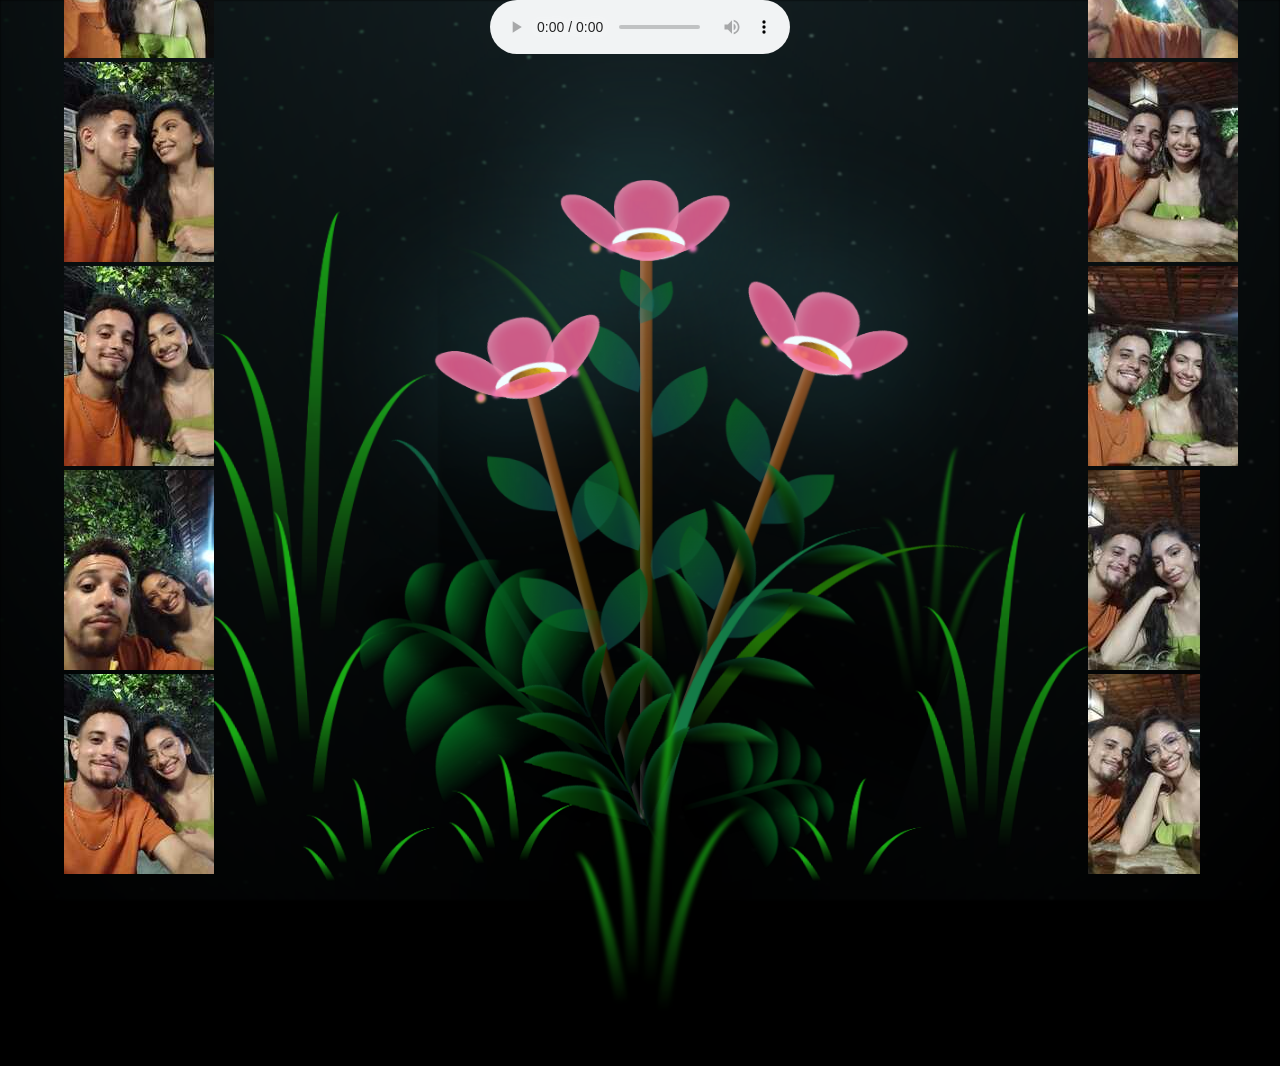
==== flower.html @ 42c84ad3 "myFirstGit" ====
<!DOCTYPE html>
<html lang="en">
<head>
    <meta charset="UTF-8">
    <meta http-equiv="X-UA-Compatible" content="IE=edge">
    <meta name="viewport" content="width=device-width, initial-scale=1.0">
    <link rel="stylesheet" href="css/main.css">
    <link rel="icon" href="img/flowers.png" type="image/x-icon">
    <title>Html project</title>
    
</head>

<body class="container">
    <div class="night"></div>
    <div class="flowers">
      <div class="flower flower--1">
        <div class="flower__leafs flower__leafs--1">
          <div class="flower__leaf flower__leaf--1"></div>
          <div class="flower__leaf flower__leaf--2"></div>
          <div class="flower__leaf flower__leaf--3"></div>
          <div class="flower__leaf flower__leaf--4"></div>
          <div class="flower__white-circle"></div>
  
          <div class="flower__light flower__light--1"></div>
          <div class="flower__light flower__light--2"></div>
          <div class="flower__light flower__light--3"></div>
          <div class="flower__light flower__light--4"></div>
          <div class="flower__light flower__light--5"></div>
          <div class="flower__light flower__light--6"></div>
          <div class="flower__light flower__light--7"></div>
          <div class="flower__light flower__light--8"></div>
  
        </div>
        <div class="flower__line">
          <div class="flower__line__leaf flower__line__leaf--1"></div>
          <div class="flower__line__leaf flower__line__leaf--2"></div>
          <div class="flower__line__leaf flower__line__leaf--3"></div>
          <div class="flower__line__leaf flower__line__leaf--4"></div>
          <div class="flower__line__leaf flower__line__leaf--5"></div>
          <div class="flower__line__leaf flower__line__leaf--6"></div>
        </div>
      </div>
  
      <div class="flower flower--2">
        <div class="flower__leafs flower__leafs--2">
          <div class="flower__leaf flower__leaf--1"></div>
          <div class="flower__leaf flower__leaf--2"></div>
          <div class="flower__leaf flower__leaf--3"></div>
          <div class="flower__leaf flower__leaf--4"></div>
          <div class="flower__white-circle"></div>
  
          <div class="flower__light flower__light--1"></div>
          <div class="flower__light flower__light--2"></div>
          <div class="flower__light flower__light--3"></div>
          <div class="flower__light flower__light--4"></div>
          <div class="flower__light flower__light--5"></div>
          <div class="flower__light flower__light--6"></div>
          <div class="flower__light flower__light--7"></div>
          <div class="flower__light flower__light--8"></div>
  
        </div>
        <div class="flower__line">
          <div class="flower__line__leaf flower__line__leaf--1"></div>
          <div class="flower__line__leaf flower__line__leaf--2"></div>
          <div class="flower__line__leaf flower__line__leaf--3"></div>
          <div class="flower__line__leaf flower__line__leaf--4"></div>
        </div>
      </div>
  
      <div class="flower flower--3">
        <div class="flower__leafs flower__leafs--3">
          <div class="flower__leaf flower__leaf--1"></div>
          <div class="flower__leaf flower__leaf--2"></div>
          <div class="flower__leaf flower__leaf--3"></div>
          <div class="flower__leaf flower__leaf--4"></div>
          <div class="flower__white-circle"></div>
  
          <div class="flower__light flower__light--1"></div>
          <div class="flower__light flower__light--2"></div>
          <div class="flower__light flower__light--3"></div>
          <div class="flower__light flower__light--4"></div>
          <div class="flower__light flower__light--5"></div>
          <div class="flower__light flower__light--6"></div>
          <div class="flower__light flower__light--7"></div>
          <div class="flower__light flower__light--8"></div>
  
        </div>
        <div class="flower__line">
          <div class="flower__line__leaf flower__line__leaf--1"></div>
          <div class="flower__line__leaf flower__line__leaf--2"></div>
          <div class="flower__line__leaf flower__line__leaf--3"></div>
          <div class="flower__line__leaf flower__line__leaf--4"></div>
        </div>
      </div>
  
      <div class="grow-ans" style="--d:1.2s">
        <div class="flower__g-long">
          <div class="flower__g-long__top"></div>
          <div class="flower__g-long__bottom"></div>
        </div>
      </div>
  
      <div class="growing-grass">
        <div class="flower__grass flower__grass--1">
          <div class="flower__grass--top"></div>
          <div class="flower__grass--bottom"></div>
          <div class="flower__grass__leaf flower__grass__leaf--1"></div>
          <div class="flower__grass__leaf flower__grass__leaf--2"></div>
          <div class="flower__grass__leaf flower__grass__leaf--3"></div>
          <div class="flower__grass__leaf flower__grass__leaf--4"></div>
          <div class="flower__grass__leaf flower__grass__leaf--5"></div>
          <div class="flower__grass__leaf flower__grass__leaf--6"></div>
          <div class="flower__grass__leaf flower__grass__leaf--7"></div>
          <div class="flower__grass__leaf flower__grass__leaf--8"></div>
          <div class="flower__grass__overlay"></div>
        </div>
      </div>
  
      <div class="growing-grass">
        <div class="flower__grass flower__grass--2">
          <div class="flower__grass--top"></div>
          <div class="flower__grass--bottom"></div>
          <div class="flower__grass__leaf flower__grass__leaf--1"></div>
          <div class="flower__grass__leaf flower__grass__leaf--2"></div>
          <div class="flower__grass__leaf flower__grass__leaf--3"></div>
          <div class="flower__grass__leaf flower__grass__leaf--4"></div>
          <div class="flower__grass__leaf flower__grass__leaf--5"></div>
          <div class="flower__grass__leaf flower__grass__leaf--6"></div>
          <div class="flower__grass__leaf flower__grass__leaf--7"></div>
          <div class="flower__grass__leaf flower__grass__leaf--8"></div>
          <div class="flower__grass__overlay"></div>
        </div>
      </div>
  
      <div class="grow-ans" style="--d:2.4s">
        <div class="flower__g-right flower__g-right--1">
          <div class="leaf"></div>
        </div>
      </div>
  
      <div class="grow-ans" style="--d:2.8s">
        <div class="flower__g-right flower__g-right--2">
          <div class="leaf"></div>
        </div>
      </div>
  
      <div class="grow-ans" style="--d:2.8s">
        <div class="flower__g-front">
          <div class="flower__g-front__leaf-wrapper flower__g-front__leaf-wrapper--1">
            <div class="flower__g-front__leaf"></div>
          </div>
          <div class="flower__g-front__leaf-wrapper flower__g-front__leaf-wrapper--2">
            <div class="flower__g-front__leaf"></div>
          </div>
          <div class="flower__g-front__leaf-wrapper flower__g-front__leaf-wrapper--3">
            <div class="flower__g-front__leaf"></div>
          </div>
          <div class="flower__g-front__leaf-wrapper flower__g-front__leaf-wrapper--4">
            <div class="flower__g-front__leaf"></div>
          </div>
          <div class="flower__g-front__leaf-wrapper flower__g-front__leaf-wrapper--5">
            <div class="flower__g-front__leaf"></div>
          </div>
          <div class="flower__g-front__leaf-wrapper flower__g-front__leaf-wrapper--6">
            <div class="flower__g-front__leaf"></div>
          </div>
          <div class="flower__g-front__leaf-wrapper flower__g-front__leaf-wrapper--7">
            <div class="flower__g-front__leaf"></div>
          </div>
          <div class="flower__g-front__leaf-wrapper flower__g-front__leaf-wrapper--8">
            <div class="flower__g-front__leaf"></div>
          </div>
          <div class="flower__g-front__line"></div>
        </div>
      </div>
  
      <div class="grow-ans" style="--d:3.2s">
        <div class="flower__g-fr">
          <div class="leaf"></div>
          <div class="flower__g-fr__leaf flower__g-fr__leaf--1"></div>
          <div class="flower__g-fr__leaf flower__g-fr__leaf--2"></div>
          <div class="flower__g-fr__leaf flower__g-fr__leaf--3"></div>
          <div class="flower__g-fr__leaf flower__g-fr__leaf--4"></div>
          <div class="flower__g-fr__leaf flower__g-fr__leaf--5"></div>
          <div class="flower__g-fr__leaf flower__g-fr__leaf--6"></div>
          <div class="flower__g-fr__leaf flower__g-fr__leaf--7"></div>
          <div class="flower__g-fr__leaf flower__g-fr__leaf--8"></div>
        </div>
      </div>
  
      <div class="long-g long-g--0">
        <div class="grow-ans" style="--d:3s">
          <div class="leaf leaf--0"></div>
        </div>
        <div class="grow-ans" style="--d:2.2s">
          <div class="leaf leaf--1"></div>
        </div>
        <div class="grow-ans" style="--d:3.4s">
          <div class="leaf leaf--2"></div>
        </div>
        <div class="grow-ans" style="--d:3.6s">
          <div class="leaf leaf--3"></div>
        </div>
      </div>
  
      <div class="long-g long-g--1">
        <div class="grow-ans" style="--d:3.6s">
          <div class="leaf leaf--0"></div>
        </div>
        <div class="grow-ans" style="--d:3.8s">
          <div class="leaf leaf--1"></div>
        </div>
        <div class="grow-ans" style="--d:4s">
          <div class="leaf leaf--2"></div>
        </div>
        <div class="grow-ans" style="--d:4.2s">
          <div class="leaf leaf--3"></div>
        </div>
      </div>
  
      <div class="long-g long-g--2">
        <div class="grow-ans" style="--d:4s">
          <div class="leaf leaf--0"></div>
        </div>
        <div class="grow-ans" style="--d:4.2s">
          <div class="leaf leaf--1"></div>
        </div>
        <div class="grow-ans" style="--d:4.4s">
          <div class="leaf leaf--2"></div>
        </div>
        <div class="grow-ans" style="--d:4.6s">
          <div class="leaf leaf--3"></div>
        </div>
      </div>
  
      <div class="long-g long-g--3">
        <div class="grow-ans" style="--d:4s">
          <div class="leaf leaf--0"></div>
        </div>
        <div class="grow-ans" style="--d:4.2s">
          <div class="leaf leaf--1"></div>
        </div>
        <div class="grow-ans" style="--d:3s">
          <div class="leaf leaf--2"></div>
        </div>
        <div class="grow-ans" style="--d:3.6s">
          <div class="leaf leaf--3"></div>
        </div>
      </div>
  
      <div class="long-g long-g--4">
        <div class="grow-ans" style="--d:4s">
          <div class="leaf leaf--0"></div>
        </div>
        <div class="grow-ans" style="--d:4.2s">
          <div class="leaf leaf--1"></div>
        </div>
        <div class="grow-ans" style="--d:3s">
          <div class="leaf leaf--2"></div>
        </div>
        <div class="grow-ans" style="--d:3.6s">
          <div class="leaf leaf--3"></div>
        </div>
      </div>
  
      <div class="long-g long-g--5">
        <div class="grow-ans" style="--d:4s">
          <div class="leaf leaf--0"></div>
        </div>
        <div class="grow-ans" style="--d:4.2s">
          <div class="leaf leaf--1"></div>
        </div>
        <div class="grow-ans" style="--d:3s">
          <div class="leaf leaf--2"></div>
        </div>
        <div class="grow-ans" style="--d:3.6s">
          <div class="leaf leaf--3"></div>
        </div>
      </div>
  
      <div class="long-g long-g--6">
        <div class="grow-ans" style="--d:4.2s">
          <div class="leaf leaf--0"></div>
        </div>
        <div class="grow-ans" style="--d:4.4s">
          <div class="leaf leaf--1"></div>
        </div>
        <div class="grow-ans" style="--d:4.6s">
          <div class="leaf leaf--2"></div>
        </div>
        <div class="grow-ans" style="--d:4.8s">
          <div class="leaf leaf--3"></div>
        </div>
      </div>
  
      <div class="long-g long-g--7">
        <div class="grow-ans" style="--d:3s">
          <div class="leaf leaf--0"></div>
        </div>
        <div class="grow-ans" style="--d:3.2s">
          <div class="leaf leaf--1"></div>
        </div>
        <div class="grow-ans" style="--d:3.5s">
          <div class="leaf leaf--2"></div>
        </div>
        <div class="grow-ans" style="--d:3.6s">
          <div class="leaf leaf--3"></div>
        </div>
      </div>
    </div>

    <section class="slider">
      <div class="slider-content1">

        <div class="nav-auto">
          <div class="auto-btn1"></div>
          <div class="auto-btn2"></div>
          <div class="auto-btn3"></div>
        </div>

        <div class="slide-box primeiro">
          <img src="img/imagem1.jpeg" alt="slide 1">
        </div>

        <div class="slide-box segundo">
          <img src="img/imagem2.jpeg" alt="slide 1">
        </div>

        <div class="slide-box terceiro">
          <img src="img/imagem3.jpeg" alt="slide 1">
        </div>

        <div class="slide-box terceiro">
          <img src="img/imagem4.jpeg" alt="slide 1">
        </div>

        <div class="slide-box terceiro">
          <img src="img/imagem5.jpeg" alt="slide 1">
        </div>

      </div>
    </section> 
    
    <script src="https://ajax.googleapis.com/ajax/libs/jquery/2.1.1/jquery.min.js"></script>

    <section class="slider">
      <div class="slider-content2">

        <div class="nav-auto">
          <div class="auto-btn1"></div>
          <div class="auto-btn2"></div>
          <div class="auto-btn3"></div>
        </div>

        <div class="slide-box primeiro">
          <img src="img/imagem6.jpeg" alt="slide 1">
        </div>

        <div class="slide-box segundo">
          <img src="img/imagem7.jpeg" alt="slide 1">
        </div>

        <div class="slide-box terceiro">
          <img src="img/imagem8.jpeg" alt="slide 1">
        </div>

        <div class="slide-box terceiro">
          <img src="img/imagem9.jpeg" alt="slide 1">
        </div>

        <div class="slide-box terceiro">
          <img src="img/imagem10.jpeg" alt="slide 1">
        </div>

      </div>
    </section>

    <script src="main.js"></script>

  </body>
</html>

<audio controls autoplay class="music">
  <source src='music/music.mp3' type="audio/mpeg">
</audio>
---- css/main.css ----
*,
*::after,
*::before {
  padding: 0;
  margin: 0;
  box-sizing: border-box;
}

:root {
  --dark-color: #000;
  --white: #fff;
}

body {
  display: flex;
  align-items: flex-end;
  justify-content: center;
  min-height: 100vh;
  background-color: var(--dark-color);
  overflow: hidden;
  perspective: 1000px;
}

.night {
  position: fixed;
  left: 50%;
  top: 0;
  transform: translateX(-50%);
  width: 100%;
  height: 100%;
  filter: blur(0.1vmin);
  background-image: radial-gradient(ellipse at top, transparent 0%, var(--dark-color)), radial-gradient(ellipse at bottom, var(--dark-color), rgba(145, 233, 255, 0.2)), repeating-linear-gradient(220deg, rgb(0, 0, 0) 0px, rgb(0, 0, 0) 19px, transparent 19px, transparent 22px), repeating-linear-gradient(189deg, rgb(0, 0, 0) 0px, rgb(0, 0, 0) 19px, transparent 19px, transparent 22px), repeating-linear-gradient(148deg, rgb(0, 0, 0) 0px, rgb(0, 0, 0) 19px, transparent 19px, transparent 22px), linear-gradient(90deg, rgb(7, 107, 42), rgb(240, 240, 240));
}

.music {
  position: absolute;
  top: 0px;
}

.flowers {
  position: relative;
  transform: scale(0.9);
}

.flower {
  position: absolute;
  bottom: 10vmin;
  transform-origin: bottom center;
  z-index: 10;
  --fl-speed: 0.3s;
}
.flower--1 {
  -webkit-animation: moving-flower-1 4s linear infinite;
          animation: moving-flower-1 4s linear infinite;
}
.flower--1 .flower__line {
  height: 70vmin;
  -webkit-animation-delay: 0.3s;
          animation-delay: 0.3s;
}
.flower--1 .flower__line__leaf--1 {
  -webkit-animation: blooming-leaf-right var(--fl-speed) 1.6s backwards;
          animation: blooming-leaf-right var(--fl-speed) 1.6s backwards;
}
.flower--1 .flower__line__leaf--2 {
  -webkit-animation: blooming-leaf-right var(--fl-speed) 1.4s backwards;
          animation: blooming-leaf-right var(--fl-speed) 1.4s backwards;
}
.flower--1 .flower__line__leaf--3 {
  -webkit-animation: blooming-leaf-left var(--fl-speed) 1.2s backwards;
          animation: blooming-leaf-left var(--fl-speed) 1.2s backwards;
}
.flower--1 .flower__line__leaf--4 {
  -webkit-animation: blooming-leaf-left var(--fl-speed) 1s backwards;
          animation: blooming-leaf-left var(--fl-speed) 1s backwards;
}
.flower--1 .flower__line__leaf--5 {
  -webkit-animation: blooming-leaf-right var(--fl-speed) 1.8s backwards;
          animation: blooming-leaf-right var(--fl-speed) 1.8s backwards;
}
.flower--1 .flower__line__leaf--6 {
  -webkit-animation: blooming-leaf-left var(--fl-speed) 2s backwards;
          animation: blooming-leaf-left var(--fl-speed) 2s backwards;
}
.flower--2 {
  left: 50%;
  transform: rotate(20deg);
  -webkit-animation: moving-flower-2 4s linear infinite;
          animation: moving-flower-2 4s linear infinite;
}
.flower--2 .flower__line {
  height: 60vmin;
  -webkit-animation-delay: 0.6s;
          animation-delay: 0.6s;
}
.flower--2 .flower__line__leaf--1 {
  -webkit-animation: blooming-leaf-right var(--fl-speed) 1.9s backwards;
          animation: blooming-leaf-right var(--fl-speed) 1.9s backwards;
}
.flower--2 .flower__line__leaf--2 {
  -webkit-animation: blooming-leaf-right var(--fl-speed) 1.7s backwards;
          animation: blooming-leaf-right var(--fl-speed) 1.7s backwards;
}
.flower--2 .flower__line__leaf--3 {
  -webkit-animation: blooming-leaf-left var(--fl-speed) 1.5s backwards;
          animation: blooming-leaf-left var(--fl-speed) 1.5s backwards;
}
.flower--2 .flower__line__leaf--4 {
  -webkit-animation: blooming-leaf-left var(--fl-speed) 1.3s backwards;
          animation: blooming-leaf-left var(--fl-speed) 1.3s backwards;
}
.flower--3 {
  left: 50%;
  transform: rotate(-15deg);
  -webkit-animation: moving-flower-3 4s linear infinite;
          animation: moving-flower-3 4s linear infinite;
}
.flower--3 .flower__line {
  -webkit-animation-delay: 0.9s;
          animation-delay: 0.9s;
}
.flower--3 .flower__line__leaf--1 {
  -webkit-animation: blooming-leaf-right var(--fl-speed) 2.5s backwards;
          animation: blooming-leaf-right var(--fl-speed) 2.5s backwards;
}
.flower--3 .flower__line__leaf--2 {
  -webkit-animation: blooming-leaf-right var(--fl-speed) 2.3s backwards;
          animation: blooming-leaf-right var(--fl-speed) 2.3s backwards;
}
.flower--3 .flower__line__leaf--3 {
  -webkit-animation: blooming-leaf-left var(--fl-speed) 2.1s backwards;
          animation: blooming-leaf-left var(--fl-speed) 2.1s backwards;
}
.flower--3 .flower__line__leaf--4 {
  -webkit-animation: blooming-leaf-left var(--fl-speed) 1.9s backwards;
          animation: blooming-leaf-left var(--fl-speed) 1.9s backwards;
}
.flower__leafs {
  position: relative;
  -webkit-animation: blooming-flower 2s backwards;
          animation: blooming-flower 2s backwards;
}
.flower__leafs--1 {
  -webkit-animation-delay: 1.1s;
          animation-delay: 1.1s;
}
.flower__leafs--2 {
  -webkit-animation-delay: 1.4s;
          animation-delay: 1.4s;
}
.flower__leafs--3 {
  -webkit-animation-delay: 1.7s;
          animation-delay: 1.7s;
}
.flower__leafs::after {
  content: "";
  position: absolute;
  left: 0;
  top: 0;
  transform: translate(-50%, -100%);
  width: 8vmin;
  height: 8vmin;
  background-color: #6bf0ff;
  filter: blur(10vmin);
}
.flower__leaf {
  position: absolute;
  bottom: 0;
  left: 50%;
  width: 8vmin;
  height: 11vmin;
  border-radius: 51% 49% 47% 53%/44% 45% 55% 69%;
  background-color: #f672b0;
  background-image: linear-gradient(to top, #ee5286, #ee5286);
  transform-origin: bottom center;
  opacity: 0.9;
  box-shadow: inset 0 0 2vmin rgba(255, 255, 255, 0.5);
}
.flower__leaf--1 {
  transform: translate(-10%, 1%) rotateY(40deg) rotateX(-50deg);
}
.flower__leaf--2 {
  transform: translate(-50%, -4%) rotateX(40deg);
}
.flower__leaf--3 {
  transform: translate(-90%, 0%) rotateY(45deg) rotateX(50deg);
}
.flower__leaf--4 {
  width: 8vmin;
  height: 8vmin;
  transform-origin: bottom left;
  border-radius: 4vmin 10vmin 4vmin 4vmin;
  transform: translate(0%, 18%) rotateX(70deg) rotate(-43deg);
  background-image: linear-gradient(to top, #ee5286, #ee5286);
  z-index: 1;
  opacity: 0.8;
}
.flower__white-circle {
  position: absolute;
  left: -3.5vmin;
  top: -3vmin;
  width: 9vmin;
  height: 4vmin;
  border-radius: 50%;
  background-color: #fff;
}
.flower__white-circle::after {
  content: "";
  position: absolute;
  left: 50%;
  top: 45%;
  transform: translate(-50%, -50%);
  width: 60%;
  height: 60%;
  border-radius: inherit;
  background-image: repeating-linear-gradient(135deg, rgba(0, 0, 0, 0.03) 0px, rgba(0, 0, 0, 0.03) 1px, transparent 1px, transparent 12px), repeating-linear-gradient(45deg, rgba(0, 0, 0, 0.03) 0px, rgba(0, 0, 0, 0.03) 1px, transparent 1px, transparent 12px), repeating-linear-gradient(67.5deg, rgba(0, 0, 0, 0.03) 0px, rgba(0, 0, 0, 0.03) 1px, transparent 1px, transparent 12px), repeating-linear-gradient(135deg, rgba(0, 0, 0, 0.03) 0px, rgba(0, 0, 0, 0.03) 1px, transparent 1px, transparent 12px), repeating-linear-gradient(45deg, rgba(0, 0, 0, 0.03) 0px, rgba(0, 0, 0, 0.03) 1px, transparent 1px, transparent 12px), repeating-linear-gradient(112.5deg, rgba(0, 0, 0, 0.03) 0px, rgba(0, 0, 0, 0.03) 1px, transparent 1px, transparent 12px), repeating-linear-gradient(112.5deg, rgba(0, 0, 0, 0.03) 0px, rgba(0, 0, 0, 0.03) 1px, transparent 1px, transparent 12px), repeating-linear-gradient(45deg, rgba(0, 0, 0, 0.03) 0px, rgba(0, 0, 0, 0.03) 1px, transparent 1px, transparent 12px), repeating-linear-gradient(22.5deg, rgba(0, 0, 0, 0.03) 0px, rgba(0, 0, 0, 0.03) 1px, transparent 1px, transparent 12px), repeating-linear-gradient(45deg, rgba(0, 0, 0, 0.03) 0px, rgba(0, 0, 0, 0.03) 1px, transparent 1px, transparent 12px), repeating-linear-gradient(22.5deg, rgba(0, 0, 0, 0.03) 0px, rgba(0, 0, 0, 0.03) 1px, transparent 1px, transparent 12px), repeating-linear-gradient(135deg, rgba(0, 0, 0, 0.03) 0px, rgba(0, 0, 0, 0.03) 1px, transparent 1px, transparent 12px), repeating-linear-gradient(157.5deg, rgba(0, 0, 0, 0.03) 0px, rgba(0, 0, 0, 0.03) 1px, transparent 1px, transparent 12px), repeating-linear-gradient(67.5deg, rgba(0, 0, 0, 0.03) 0px, rgba(0, 0, 0, 0.03) 1px, transparent 1px, transparent 12px), repeating-linear-gradient(67.5deg, rgba(0, 0, 0, 0.03) 0px, rgba(0, 0, 0, 0.03) 1px, transparent 1px, transparent 12px), linear-gradient(90deg, rgb(127, 47, 21), rgb(255, 206, 0));
}
.flower__line {
  height: 55vmin;
  width: 1.5vmin;
  background-image: linear-gradient(to left, rgba(0, 0, 0, 0.2), transparent, rgba(255, 255, 255, 0.2)), linear-gradient(to top, transparent 10%, #583e08, #944415);
  box-shadow: inset 0 0 2px rgba(0, 0, 0, 0.5);
  -webkit-animation: grow-flower-tree 4s backwards;
          animation: grow-flower-tree 4s backwards;
}
.flower__line__leaf {
  --w: 7vmin;
  --h: calc(var(--w) + 2vmin);
  position: absolute;
  top: 20%;
  left: 90%;
  width: var(--w);
  height: var(--h);
  border-top-right-radius: var(--h);
  border-bottom-left-radius: var(--h);
  background-image: linear-gradient(to top, rgba(20, 117, 122, 0.4), #095721);
}
.flower__line__leaf--1 {
  transform: rotate(70deg) rotateY(30deg);
}
.flower__line__leaf--2 {
  top: 45%;
  transform: rotate(70deg) rotateY(30deg);
}
.flower__line__leaf--3, .flower__line__leaf--4, .flower__line__leaf--6 {
  border-top-right-radius: 0;
  border-bottom-left-radius: 0;
  border-top-left-radius: var(--h);
  border-bottom-right-radius: var(--h);
  left: -460%;
  top: 12%;
  transform: rotate(-70deg) rotateY(30deg);
}
.flower__line__leaf--4 {
  top: 40%;
}
.flower__line__leaf--5 {
  top: 0;
  transform-origin: left;
  transform: rotate(70deg) rotateY(30deg) scale(0.6);
}
.flower__line__leaf--6 {
  top: -2%;
  left: -450%;
  transform-origin: right;
  transform: rotate(-70deg) rotateY(30deg) scale(0.6);
}
.flower__light {
  position: absolute;
  bottom: 0vmin;
  width: 1vmin;
  height: 1vmin;
  background-color: rgb(255, 251, 0);
  border-radius: 50%;
  filter: blur(0.2vmin);
  -webkit-animation: light-ans 4s linear infinite backwards;
          animation: light-ans 4s linear infinite backwards;
}
.flower__light:nth-child(odd) {
  background-color: #f76baf;
}
.flower__light--1 {
  left: -2vmin;
  -webkit-animation-delay: 1s;
          animation-delay: 1s;
}
.flower__light--2 {
  left: 3vmin;
  -webkit-animation-delay: 0.5s;
          animation-delay: 0.5s;
}
.flower__light--3 {
  left: -6vmin;
  -webkit-animation-delay: 0.3s;
          animation-delay: 0.3s;
}
.flower__light--4 {
  left: 6vmin;
  -webkit-animation-delay: 0.9s;
          animation-delay: 0.9s;
}
.flower__light--5 {
  left: -1vmin;
  -webkit-animation-delay: 1.5s;
          animation-delay: 1.5s;
}

.flower__light--6 {
  left: -4vmin;
  -webkit-animation-delay: 3s;
          animation-delay: 3s;
}
.flower__light--7 {
  left: 3vmin;
  -webkit-animation-delay: 2s;
          animation-delay: 2s;
}
.flower__light--8 {
  left: -6vmin;
  -webkit-animation-delay: 3.5s;
          animation-delay: 3.5s;
}
.flower__grass {
  --c: #04661f;
  --line-w: 1.5vmin;
  position: absolute;
  bottom: 12vmin;
  left: -7vmin;
  display: flex;
  flex-direction: column;
  align-items: flex-end;
  z-index: 20;
  transform-origin: bottom center;
  transform: rotate(-48deg) rotateY(40deg);
}
.flower__grass--1 {
  -webkit-animation: moving-grass 2s linear infinite;
          animation: moving-grass 2s linear infinite;
}
.flower__grass--2 {
  left: 2vmin;
  bottom: 10vmin;
  transform: scale(0.5) rotate(75deg) rotateX(10deg) rotateY(-200deg);
  opacity: 0.8;
  z-index: 0;
  -webkit-animation: moving-grass--2 1.5s linear infinite;
          animation: moving-grass--2 1.5s linear infinite;
}
.flower__grass--top {
  width: 7vmin;
  height: 10vmin;
  border-top-right-radius: 100%;
  border-right: var(--line-w) solid var(--c);
  transform-origin: bottom center;
  transform: rotate(-2deg);
}
.flower__grass--bottom {
  margin-top: -2px;
  width: var(--line-w);
  height: 25vmin;
  background-image: linear-gradient(to top, transparent, var(--c));
}
.flower__grass__leaf {
  --size: 10vmin;
  position: absolute;
  width: calc(var(--size) * 2.1);
  height: var(--size);
  border-top-left-radius: var(--size);
  border-top-right-radius: var(--size);
  background-image: linear-gradient(to top, transparent, transparent 30%, var(--c));
  z-index: 100;
}
.flower__grass__leaf--1 {
  top: -6%;
  left: 30%;
  --size: 6vmin;
  transform: rotate(-20deg);
  -webkit-animation: growing-grass-ans--1 2s 2.6s backwards;
          animation: growing-grass-ans--1 2s 2.6s backwards;
}
@-webkit-keyframes growing-grass-ans--1 {
  0% {
    transform-origin: bottom left;
    transform: rotate(-20deg) scale(0);
  }
}
@keyframes growing-grass-ans--1 {
  0% {
    transform-origin: bottom left;
    transform: rotate(-20deg) scale(0);
  }
}
.flower__grass__leaf--2 {
  top: -5%;
  left: -110%;
  --size: 6vmin;
  transform: rotate(10deg);
  -webkit-animation: growing-grass-ans--2 2s 2.4s linear backwards;
          animation: growing-grass-ans--2 2s 2.4s linear backwards;
}
@-webkit-keyframes growing-grass-ans--2 {
  0% {
    transform-origin: bottom right;
    transform: rotate(10deg) scale(0);
  }
}
@keyframes growing-grass-ans--2 {
  0% {
    transform-origin: bottom right;
    transform: rotate(10deg) scale(0);
  }
}
.flower__grass__leaf--3 {
  top: 5%;
  left: 60%;
  --size: 8vmin;
  transform: rotate(-18deg) rotateX(-20deg);
  -webkit-animation: growing-grass-ans--3 2s 2.2s linear backwards;
          animation: growing-grass-ans--3 2s 2.2s linear backwards;
}
@-webkit-keyframes growing-grass-ans--3 {
  0% {
    transform-origin: bottom left;
    transform: rotate(-18deg) rotateX(-20deg) scale(0);
  }
}
@keyframes growing-grass-ans--3 {
  0% {
    transform-origin: bottom left;
    transform: rotate(-18deg) rotateX(-20deg) scale(0);
  }
}
.flower__grass__leaf--4 {
  top: 6%;
  left: -135%;
  --size: 8vmin;
  transform: rotate(2deg);
  -webkit-animation: growing-grass-ans--4 2s 2s linear backwards;
          animation: growing-grass-ans--4 2s 2s linear backwards;
}
@-webkit-keyframes growing-grass-ans--4 {
  0% {
    transform-origin: bottom right;
    transform: rotate(2deg) scale(0);
  }
}
@keyframes growing-grass-ans--4 {
  0% {
    transform-origin: bottom right;
    transform: rotate(2deg) scale(0);
  }
}
.flower__grass__leaf--5 {
  top: 20%;
  left: 60%;
  --size: 10vmin;
  transform: rotate(-24deg) rotateX(-20deg);
  -webkit-animation: growing-grass-ans--5 2s 1.8s linear backwards;
          animation: growing-grass-ans--5 2s 1.8s linear backwards;
}
@-webkit-keyframes growing-grass-ans--5 {
  0% {
    transform-origin: bottom left;
    transform: rotate(-24deg) rotateX(-20deg) scale(0);
  }
}
@keyframes growing-grass-ans--5 {
  0% {
    transform-origin: bottom left;
    transform: rotate(-24deg) rotateX(-20deg) scale(0);
  }
}
.flower__grass__leaf--6 {
  top: 22%;
  left: -180%;
  --size: 10vmin;
  transform: rotate(10deg);
  -webkit-animation: growing-grass-ans--6 2s 1.6s linear backwards;
          animation: growing-grass-ans--6 2s 1.6s linear backwards;
}
@-webkit-keyframes growing-grass-ans--6 {
  0% {
    transform-origin: bottom right;
    transform: rotate(10deg) scale(0);
  }
}
@keyframes growing-grass-ans--6 {
  0% {
    transform-origin: bottom right;
    transform: rotate(10deg) scale(0);
  }
}
.flower__grass__leaf--7 {
  top: 39%;
  left: 70%;
  --size: 10vmin;
  transform: rotate(-10deg);
  -webkit-animation: growing-grass-ans--7 2s 1.4s linear backwards;
          animation: growing-grass-ans--7 2s 1.4s linear backwards;
}
@-webkit-keyframes growing-grass-ans--7 {
  0% {
    transform-origin: bottom left;
    transform: rotate(-10deg) scale(0);
  }
}
@keyframes growing-grass-ans--7 {
  0% {
    transform-origin: bottom left;
    transform: rotate(-10deg) scale(0);
  }
}
.flower__grass__leaf--8 {
  top: 40%;
  left: -215%;
  --size: 11vmin;
  transform: rotate(10deg);
  -webkit-animation: growing-grass-ans--8 2s 1.2s linear backwards;
          animation: growing-grass-ans--8 2s 1.2s linear backwards;
}
@-webkit-keyframes growing-grass-ans--8 {
  0% {
    transform-origin: bottom right;
    transform: rotate(10deg) scale(0);
  }
}
@keyframes growing-grass-ans--8 {
  0% {
    transform-origin: bottom right;
    transform: rotate(10deg) scale(0);
  }
}
.flower__grass__overlay {
  position: absolute;
  top: -10%;
  right: 0%;
  width: 100%;
  height: 100%;
  background-color: rgba(0, 0, 0, 0.6);
  filter: blur(1.5vmin);
  z-index: 100;
}
.flower__g-long {
  --w: 2vmin;
  --h: 6vmin;
  --c: #0e5b3c;
  position: absolute;
  bottom: 10vmin;
  left: -3vmin;
  transform-origin: bottom center;
  transform: rotate(-30deg) rotateY(-20deg);
  display: flex;
  flex-direction: column;
  align-items: flex-end;
  -webkit-animation: flower-g-long-ans 3s linear infinite;
          animation: flower-g-long-ans 3s linear infinite;
}
@-webkit-keyframes flower-g-long-ans {
  0%, 100% {
    transform: rotate(-30deg) rotateY(-20deg);
  }
  50% {
    transform: rotate(-32deg) rotateY(-20deg);
  }
}
@keyframes flower-g-long-ans {
  0%, 100% {
    transform: rotate(-30deg) rotateY(-20deg);
  }
  50% {
    transform: rotate(-32deg) rotateY(-20deg);
  }
}
.flower__g-long__top {
  top: calc(var(--h) * -1);
  width: calc(var(--w) + 1vmin);
  height: var(--h);
  border-top-right-radius: 100%;
  border-right: 0.7vmin solid var(--c);
  transform: translate(-0.7vmin, 1vmin);
}
.flower__g-long__bottom {
  width: var(--w);
  height: 50vmin;
  transform-origin: bottom center;
  background-image: linear-gradient(to top, transparent 30%, var(--c));
  box-shadow: inset 0 0 2px rgba(0, 0, 0, 0.5);
  -webkit-clip-path: polygon(35% 0, 65% 1%, 100% 100%, 0% 100%);
          clip-path: polygon(35% 0, 65% 1%, 100% 100%, 0% 100%);
}
.flower__g-right {
  position: absolute;
  bottom: 6vmin;
  left: -2vmin;
  transform-origin: bottom left;
  transform: rotate(20deg);
}
.flower__g-right .leaf {
  width: 30vmin;
  height: 50vmin;
  border-top-left-radius: 100%;
  border-left: 2vmin solid #217005;
  background-image: linear-gradient(to bottom, transparent, var(--dark-color) 60%);
  -webkit-mask-image: linear-gradient(to top, transparent 30%, #24803e 60%);
}
.flower__g-right--1 {
  -webkit-animation: flower-g-right-ans 2.5s linear infinite;
          animation: flower-g-right-ans 2.5s linear infinite;
}
.flower__g-right--2 {
  left: 5vmin;
  transform: rotateY(-180deg);
  -webkit-animation: flower-g-right-ans--2 3s linear infinite;
          animation: flower-g-right-ans--2 3s linear infinite;
}
.flower__g-right--2 .leaf {
  height: 75vmin;
  filter: blur(0.3vmin);
  opacity: 0.8;
}
@-webkit-keyframes flower-g-right-ans {
  0%, 100% {
    transform: rotate(20deg);
  }
  50% {
    transform: rotate(24deg) rotateX(-20deg);
  }
}
@keyframes flower-g-right-ans {
  0%, 100% {
    transform: rotate(20deg);
  }
  50% {
    transform: rotate(24deg) rotateX(-20deg);
  }
}
@-webkit-keyframes flower-g-right-ans--2 {
  0%, 100% {
    transform: rotateY(-180deg) rotate(0deg) rotateX(-20deg);
  }
  50% {
    transform: rotateY(-180deg) rotate(6deg) rotateX(-20deg);
  }
}
@keyframes flower-g-right-ans--2 {
  0%, 100% {
    transform: rotateY(-180deg) rotate(0deg) rotateX(-20deg);
  }
  50% {
    transform: rotateY(-180deg) rotate(6deg) rotateX(-20deg);
  }
}
.flower__g-front {
  position: absolute;
  bottom: 6vmin;
  left: 2.5vmin;
  z-index: 100;
  transform-origin: bottom center;
  transform: rotate(-28deg) rotateY(30deg) scale(1.04);
  -webkit-animation: flower__g-front-ans 2s linear infinite;
          animation: flower__g-front-ans 2s linear infinite;
}
@-webkit-keyframes flower__g-front-ans {
  0%, 100% {
    transform: rotate(-28deg) rotateY(30deg) scale(1.04);
  }
  50% {
    transform: rotate(-35deg) rotateY(40deg) scale(1.04);
  }
}
@keyframes flower__g-front-ans {
  0%, 100% {
    transform: rotate(-28deg) rotateY(30deg) scale(1.04);
  }
  50% {
    transform: rotate(-35deg) rotateY(40deg) scale(1.04);
  }
}
.flower__g-front__line {
  width: 0.3vmin;
  height: 20vmin;
  background-image: linear-gradient(to top, transparent, #042e0b, transparent 100%);
  position: relative;
}
.flower__g-front__leaf-wrapper {
  position: absolute;
  top: 0;
  left: 0;
  transform-origin: bottom left;
  transform: rotate(10deg);
}
.flower__g-front__leaf-wrapper:nth-child(even) {
  left: 0vmin;
  transform: rotateY(-180deg) rotate(5deg);
  -webkit-animation: flower__g-front__leaf-left-ans 1s ease-in backwards;
          animation: flower__g-front__leaf-left-ans 1s ease-in backwards;
}
.flower__g-front__leaf-wrapper:nth-child(odd) {
  -webkit-animation: flower__g-front__leaf-ans 1s ease-in backwards;
          animation: flower__g-front__leaf-ans 1s ease-in backwards;
}
.flower__g-front__leaf-wrapper--1 {
  top: -8vmin;
  transform: scale(0.7);
  -webkit-animation: flower__g-front__leaf-ans 1s 5.5s ease-in backwards !important;
          animation: flower__g-front__leaf-ans 1s 5.5s ease-in backwards !important;
}
.flower__g-front__leaf-wrapper--2 {
  top: -8vmin;
  transform: rotateY(-180deg) scale(0.7) !important;
  -webkit-animation: flower__g-front__leaf-left-ans-2 1s 4.6s ease-in backwards !important;
          animation: flower__g-front__leaf-left-ans-2 1s 4.6s ease-in backwards !important;
}
.flower__g-front__leaf-wrapper--3 {
  top: -3vmin;
  -webkit-animation: flower__g-front__leaf-ans 1s 4.6s ease-in backwards;
          animation: flower__g-front__leaf-ans 1s 4.6s ease-in backwards;
}
.flower__g-front__leaf-wrapper--4 {
  top: -3vmin;
  transform: rotateY(-180deg) scale(0.9) !important;
  -webkit-animation: flower__g-front__leaf-left-ans-2 1s 4.6s ease-in backwards !important;
          animation: flower__g-front__leaf-left-ans-2 1s 4.6s ease-in backwards !important;
}
@-webkit-keyframes flower__g-front__leaf-left-ans-2 {
  0% {
    transform: rotateY(-180deg) scale(0);
  }
}
@keyframes flower__g-front__leaf-left-ans-2 {
  0% {
    transform: rotateY(-180deg) scale(0);
  }
}
.flower__g-front__leaf-wrapper--5, .flower__g-front__leaf-wrapper--6 {
  top: 2vmin;
}
.flower__g-front__leaf-wrapper--7, .flower__g-front__leaf-wrapper--8 {
  top: 6.5vmin;
}
.flower__g-front__leaf-wrapper--2 {
  -webkit-animation-delay: 5.2s !important;
          animation-delay: 5.2s !important;
}
.flower__g-front__leaf-wrapper--3 {
  -webkit-animation-delay: 4.9s !important;
          animation-delay: 4.9s !important;
}
.flower__g-front__leaf-wrapper--5 {
  -webkit-animation-delay: 4.3s !important;
          animation-delay: 4.3s !important;
}
.flower__g-front__leaf-wrapper--6 {
  -webkit-animation-delay: 4.1s !important;
          animation-delay: 4.1s !important;
}
.flower__g-front__leaf-wrapper--7 {
  -webkit-animation-delay: 3.8s !important;
          animation-delay: 3.8s !important;
}
.flower__g-front__leaf-wrapper--8 {
  -webkit-animation-delay: 3.5s !important;
          animation-delay: 3.5s !important;
}
@-webkit-keyframes flower__g-front__leaf-ans {
  0% {
    transform: rotate(10deg) scale(0);
  }
}
@keyframes flower__g-front__leaf-ans {
  0% {
    transform: rotate(10deg) scale(0);
  }
}
@-webkit-keyframes flower__g-front__leaf-left-ans {
  0% {
    transform: rotateY(-180deg) rotate(5deg) scale(0);
  }
}
@keyframes flower__g-front__leaf-left-ans {
  0% {
    transform: rotateY(-180deg) rotate(5deg) scale(0);
  }
}
.flower__g-front__leaf {
  width: 10vmin;
  height: 10vmin;
  border-radius: 100% 0% 0% 100%/100% 100% 0% 0%;
  box-shadow: inset 0 2px 1vmin hsla(184deg, 97%, 58%, 0.2);
  background-image: linear-gradient(to bottom left, transparent, var(--dark-color)), linear-gradient(to bottom right, #064f0a 50%, transparent 50%, transparent);
  -webkit-mask-image: linear-gradient(to bottom right, #097149 50%, transparent 50%, transparent);
  mask-image: linear-gradient(to bottom right, #0e8723 50%, transparent 50%, transparent);
}
.flower__g-fr {
  position: absolute;
  bottom: -4vmin;
  left: vmin;
  transform-origin: bottom left;
  z-index: 10;
  -webkit-animation: flower__g-fr-ans 2s linear infinite;
          animation: flower__g-fr-ans 2s linear infinite;
}
@-webkit-keyframes flower__g-fr-ans {
  0%, 100% {
    transform: rotate(2deg);
  }
  50% {
    transform: rotate(4deg);
  }
}
@keyframes flower__g-fr-ans {
  0%, 100% {
    transform: rotate(2deg);
  }
  50% {
    transform: rotate(4deg);
  }
}
.flower__g-fr .leaf {
  width: 30vmin;
  height: 50vmin;
  border-top-left-radius: 100%;
  border-left: 2vmin solid #147b47;
  -webkit-mask-image: linear-gradient(to top, transparent 25%, #0e4e2a 50%);
  position: relative;
  z-index: 1;
}
.flower__g-fr__leaf {
  position: absolute;
  top: 0;
  left: 0;
  width: 10vmin;
  height: 10vmin;
  border-radius: 100% 0% 0% 100%/100% 100% 0% 0%;
  box-shadow: inset 0 2px 1vmin hsla(184deg, 97%, 58%, 0.2);
  background-image: linear-gradient(to bottom left, transparent, var(--dark-color) 98%), linear-gradient(to bottom right, #106e18 45%, transparent 50%, transparent);
  -webkit-mask-image: linear-gradient(135deg, #175f22 40%, transparent 50%, transparent);
}
.flower__g-fr__leaf--1 {
  left: 20vmin;
  transform: rotate(45deg);
  -webkit-animation: flower__g-fr-leaft-ans-1 0.5s 5.2s linear backwards;
          animation: flower__g-fr-leaft-ans-1 0.5s 5.2s linear backwards;
}
@-webkit-keyframes flower__g-fr-leaft-ans-1 {
  0% {
    transform-origin: left;
    transform: rotate(45deg) scale(0);
  }
}
@keyframes flower__g-fr-leaft-ans-1 {
  0% {
    transform-origin: left;
    transform: rotate(45deg) scale(0);
  }
}
.flower__g-fr__leaf--2 {
  left: 12vmin;
  top: -7vmin;
  transform: rotate(25deg) rotateY(-180deg);
  -webkit-animation: flower__g-fr-leaft-ans-6 0.5s 5s linear backwards;
          animation: flower__g-fr-leaft-ans-6 0.5s 5s linear backwards;
}
.flower__g-fr__leaf--3 {
  left: 15vmin;
  top: 6vmin;
  transform: rotate(55deg);
  -webkit-animation: flower__g-fr-leaft-ans-5 0.5s 4.8s linear backwards;
          animation: flower__g-fr-leaft-ans-5 0.5s 4.8s linear backwards;
}
.flower__g-fr__leaf--4 {
  left: 6vmin;
  top: -2vmin;
  transform: rotate(25deg) rotateY(-180deg);
  -webkit-animation: flower__g-fr-leaft-ans-6 0.5s 4.6s linear backwards;
          animation: flower__g-fr-leaft-ans-6 0.5s 4.6s linear backwards;
}
.flower__g-fr__leaf--5 {
  left: 10vmin;
  top: 14vmin;
  transform: rotate(55deg);
  -webkit-animation: flower__g-fr-leaft-ans-5 0.5s 4.4s linear backwards;
          animation: flower__g-fr-leaft-ans-5 0.5s 4.4s linear backwards;
}
@-webkit-keyframes flower__g-fr-leaft-ans-5 {
  0% {
    transform-origin: left;
    transform: rotate(55deg) scale(0);
  }
}
@keyframes flower__g-fr-leaft-ans-5 {
  0% {
    transform-origin: left;
    transform: rotate(55deg) scale(0);
  }
}
.flower__g-fr__leaf--6 {
  left: 0vmin;
  top: 6vmin;
  transform: rotate(25deg) rotateY(-180deg);
  -webkit-animation: flower__g-fr-leaft-ans-6 0.5s 4.2s linear backwards;
          animation: flower__g-fr-leaft-ans-6 0.5s 4.2s linear backwards;
}
@-webkit-keyframes flower__g-fr-leaft-ans-6 {
  0% {
    transform-origin: right;
    transform: rotate(25deg) rotateY(-180deg) scale(0);
  }
}
@keyframes flower__g-fr-leaft-ans-6 {
  0% {
    transform-origin: right;
    transform: rotate(25deg) rotateY(-180deg) scale(0);
  }
}
.flower__g-fr__leaf--7 {
  left: 5vmin;
  top: 22vmin;
  transform: rotate(45deg);
  -webkit-animation: flower__g-fr-leaft-ans-7 0.5s 4s linear backwards;
          animation: flower__g-fr-leaft-ans-7 0.5s 4s linear backwards;
}
@-webkit-keyframes flower__g-fr-leaft-ans-7 {
  0% {
    transform-origin: left;
    transform: rotate(45deg) scale(0);
  }
}
@keyframes flower__g-fr-leaft-ans-7 {
  0% {
    transform-origin: left;
    transform: rotate(45deg) scale(0);
  }
}
.flower__g-fr__leaf--8 {
  left: -4vmin;
  top: 15vmin;
  transform: rotate(15deg) rotateY(-180deg);
  -webkit-animation: flower__g-fr-leaft-ans-8 0.5s 3.8s linear backwards;
          animation: flower__g-fr-leaft-ans-8 0.5s 3.8s linear backwards;
}
@-webkit-keyframes flower__g-fr-leaft-ans-8 {
  0% {
    transform-origin: right;
    transform: rotate(15deg) rotateY(-180deg) scale(0);
  }
}
@keyframes flower__g-fr-leaft-ans-8 {
  0% {
    transform-origin: right;
    transform: rotate(15deg) rotateY(-180deg) scale(0);
  }
}

.long-g {
  position: absolute;
  bottom: 25vmin;
  left: -42vmin;
  transform-origin: bottom left;
}
.long-g--1 {
  bottom: 0vmin;
  transform: scale(0.8) rotate(-5deg);
}
.long-g--1 .leaf {
  -webkit-mask-image: linear-gradient(to top, transparent 40%, #196d2a 80%) !important;
}
.long-g--1 .leaf--1 {
  --w: 5vmin;
  --h: 60vmin;
  left: -2vmin;
  transform: rotate(3deg) rotateY(-180deg);
}
.long-g--2, .long-g--3 {
  bottom: -3vmin;
  left: -35vmin;
  transform-origin: center;
  transform: scale(0.6) rotateX(60deg);
}
.long-g--2 .leaf, .long-g--3 .leaf {
  -webkit-mask-image: linear-gradient(to top, transparent 50%, #176220 80%) !important;
}
.long-g--2 .leaf--1, .long-g--3 .leaf--1 {
  left: -1vmin;
  transform: rotateY(-180deg);
}
.long-g--3 {
  left: -17vmin;
  bottom: 0vmin;
}
.long-g--3 .leaf {
  -webkit-mask-image: linear-gradient(to top, transparent 40%, #176220 80%) !important;
}
.long-g--4 {
  left: 25vmin;
  bottom: -3vmin;
  transform-origin: center;
  transform: scale(0.6) rotateX(60deg);
}
.long-g--4 .leaf {
  -webkit-mask-image: linear-gradient(to top, transparent 50%, #176220 80%) !important;
}
.long-g--5 {
  left: 42vmin;
  bottom: 0vmin;
  transform: scale(0.8) rotate(2deg);
}
.long-g--6 {
  left: 0vmin;
  bottom: -20vmin;
  z-index: 100;
  filter: blur(0.3vmin);
  transform: scale(0.8) rotate(2deg);
}
.long-g--7 {
  left: 35vmin;
  bottom: 20vmin;
  z-index: -1;
  filter: blur(0.3vmin);
  transform: scale(0.6) rotate(2deg);
  opacity: 0.7;
}
.long-g .leaf {
  --w: 15vmin;
  --h: 40vmin;
  --c: #1aaa15;
  position: absolute;
  bottom: 0;
  width: var(--w);
  height: var(--h);
  border-top-left-radius: 100%;
  border-left: 2vmin solid var(--c);
  -webkit-mask-image: linear-gradient(to top, transparent 20%, var(--dark-color));
  transform-origin: bottom center;
}
.long-g .leaf--0 {
  left: 2vmin;
  -webkit-animation: leaf-ans-1 4s linear infinite;
          animation: leaf-ans-1 4s linear infinite;
}
.long-g .leaf--1 {
  --w: 5vmin;
  --h: 60vmin;
  -webkit-animation: leaf-ans-1 4s linear infinite;
          animation: leaf-ans-1 4s linear infinite;
}
.long-g .leaf--2 {
  --w: 10vmin;
  --h: 40vmin;
  left: -0.5vmin;
  bottom: 5vmin;
  transform-origin: bottom left;
  transform: rotateY(-180deg);
  -webkit-animation: leaf-ans-2 3s linear infinite;
          animation: leaf-ans-2 3s linear infinite;
}
.long-g .leaf--3 {
  --w: 5vmin;
  --h: 30vmin;
  left: -1vmin;
  bottom: 3.2vmin;
  transform-origin: bottom left;
  transform: rotate(-10deg) rotateY(-180deg);
  -webkit-animation: leaf-ans-3 3s linear infinite;
          animation: leaf-ans-3 3s linear infinite;
}

@-webkit-keyframes leaf-ans-1 {
  0%, 100% {
    transform: rotate(-5deg) scale(1);
  }
  50% {
    transform: rotate(5deg) scale(1.1);
  }
}

@keyframes leaf-ans-1 {
  0%, 100% {
    transform: rotate(-5deg) scale(1);
  }
  50% {
    transform: rotate(5deg) scale(1.1);
  }
}
@-webkit-keyframes leaf-ans-2 {
  0%, 100% {
    transform: rotateY(-180deg) rotate(5deg);
  }
  50% {
    transform: rotateY(-180deg) rotate(0deg) scale(1.1);
  }
}
@keyframes leaf-ans-2 {
  0%, 100% {
    transform: rotateY(-180deg) rotate(5deg);
  }
  50% {
    transform: rotateY(-180deg) rotate(0deg) scale(1.1);
  }
}
@-webkit-keyframes leaf-ans-3 {
  0%, 100% {
    transform: rotate(-10deg) rotateY(-180deg);
  }
  50% {
    transform: rotate(-20deg) rotateY(-180deg);
  }
}
@keyframes leaf-ans-3 {
  0%, 100% {
    transform: rotate(-10deg) rotateY(-180deg);
  }
  50% {
    transform: rotate(-20deg) rotateY(-180deg);
  }
}
.grow-ans {
  -webkit-animation: grow-ans 2s var(--d) backwards;
          animation: grow-ans 2s var(--d) backwards;
}

@-webkit-keyframes grow-ans {
  0% {
    transform: scale(0);
    opacity: 0;
  }
}

@keyframes grow-ans {
  0% {
    transform: scale(0);
    opacity: 0;
  }
}
@-webkit-keyframes light-ans {
  0% {
    opacity: 0;
    transform: translateY(0vmin);
  }
  25% {
    opacity: 1;
    transform: translateY(-5vmin) translateX(-2vmin);
  }
  50% {
    opacity: 1;
    transform: translateY(-15vmin) translateX(2vmin);
    filter: blur(0.2vmin);
  }
  75% {
    transform: translateY(-20vmin) translateX(-2vmin);
    filter: blur(0.2vmin);
  }
  100% {
    transform: translateY(-30vmin);
    opacity: 0;
    filter: blur(1vmin);
  }
}
@keyframes light-ans {
  0% {
    opacity: 0;
    transform: translateY(0vmin);
  }
  25% {
    opacity: 1;
    transform: translateY(-5vmin) translateX(-2vmin);
  }
  50% {
    opacity: 1;
    transform: translateY(-15vmin) translateX(2vmin);
    filter: blur(0.2vmin);
  }
  75% {
    transform: translateY(-20vmin) translateX(-2vmin);
    filter: blur(0.2vmin);
  }
  100% {
    transform: translateY(-30vmin);
    opacity: 0;
    filter: blur(1vmin);
  }
}
@-webkit-keyframes moving-flower-1 {
  0%, 100% {
    transform: rotate(2deg);
  }
  50% {
    transform: rotate(-2deg);
  }
}
@keyframes moving-flower-1 {
  0%, 100% {
    transform: rotate(2deg);
  }
  50% {
    transform: rotate(-2deg);
  }
}
@-webkit-keyframes moving-flower-2 {
  0%, 100% {
    transform: rotate(18deg);
  }
  50% {
    transform: rotate(14deg);
  }
}
@keyframes moving-flower-2 {
  0%, 100% {
    transform: rotate(18deg);
  }
  50% {
    transform: rotate(14deg);
  }
}
@-webkit-keyframes moving-flower-3 {
  0%, 100% {
    transform: rotate(-18deg);
  }
  50% {
    transform: rotate(-20deg) rotateY(-10deg);
  }
}
@keyframes moving-flower-3 {
  0%, 100% {
    transform: rotate(-18deg);
  }
  50% {
    transform: rotate(-20deg) rotateY(-10deg);
  }
}
@-webkit-keyframes blooming-leaf-right {
  0% {
    transform-origin: left;
    transform: rotate(70deg) rotateY(30deg) scale(0);
  }
}
@keyframes blooming-leaf-right {
  0% {
    transform-origin: left;
    transform: rotate(70deg) rotateY(30deg) scale(0);
  }
}
@-webkit-keyframes blooming-leaf-left {
  0% {
    transform-origin: right;
    transform: rotate(-70deg) rotateY(30deg) scale(0);
  }
}
@keyframes blooming-leaf-left {
  0% {
    transform-origin: right;
    transform: rotate(-70deg) rotateY(30deg) scale(0);
  }
}
@-webkit-keyframes grow-flower-tree {
  0% {
    height: 0;
    border-radius: 1vmin;
  }
}
@keyframes grow-flower-tree {
  0% {
    height: 0;
    border-radius: 1vmin;
  }
}
@-webkit-keyframes blooming-flower {
  0% {
    transform: scale(0);
  }
}
@keyframes blooming-flower {
  0% {
    transform: scale(0);
  }
}
@-webkit-keyframes moving-grass {
  0%, 100% {
    transform: rotate(-48deg) rotateY(40deg);
  }
  50% {
    transform: rotate(-50deg) rotateY(40deg);
  }
}
@keyframes moving-grass {
  0%, 100% {
    transform: rotate(-48deg) rotateY(40deg);
  }
  50% {
    transform: rotate(-50deg) rotateY(40deg);
  }
}
@-webkit-keyframes moving-grass--2 {
  0%, 100% {
    transform: scale(0.5) rotate(75deg) rotateX(10deg) rotateY(-200deg);
  }
  50% {
    transform: scale(0.5) rotate(79deg) rotateX(10deg) rotateY(-200deg);
  }
}
@keyframes moving-grass--2 {
  0%, 100% {
    transform: scale(0.5) rotate(75deg) rotateX(10deg) rotateY(-200deg);
  }
  50% {
    transform: scale(0.5) rotate(79deg) rotateX(10deg) rotateY(-200deg);
  }
}
.growing-grass {
  -webkit-animation: growing-grass-ans 1s 2s backwards;
          animation: growing-grass-ans 1s 2s backwards;
}

@-webkit-keyframes growing-grass-ans {
  0% {
    transform: scale(0);
  }
}

@keyframes growing-grass-ans {
  0% {
    transform: scale(0);
  }
}

section.slider{
  position: absolute;
  margin: 5%;
  width: 100%;
  height: 100%;
  display: flex;
}

.slider-content1{
  position: relative;
  left: 85%;
  width: auto;
  height: 100%;
  display: grid;
}

.slider-content2{
  position: relative;
  left: 5%;
  width: auto;
  height: 100%;
  display: grid;
}
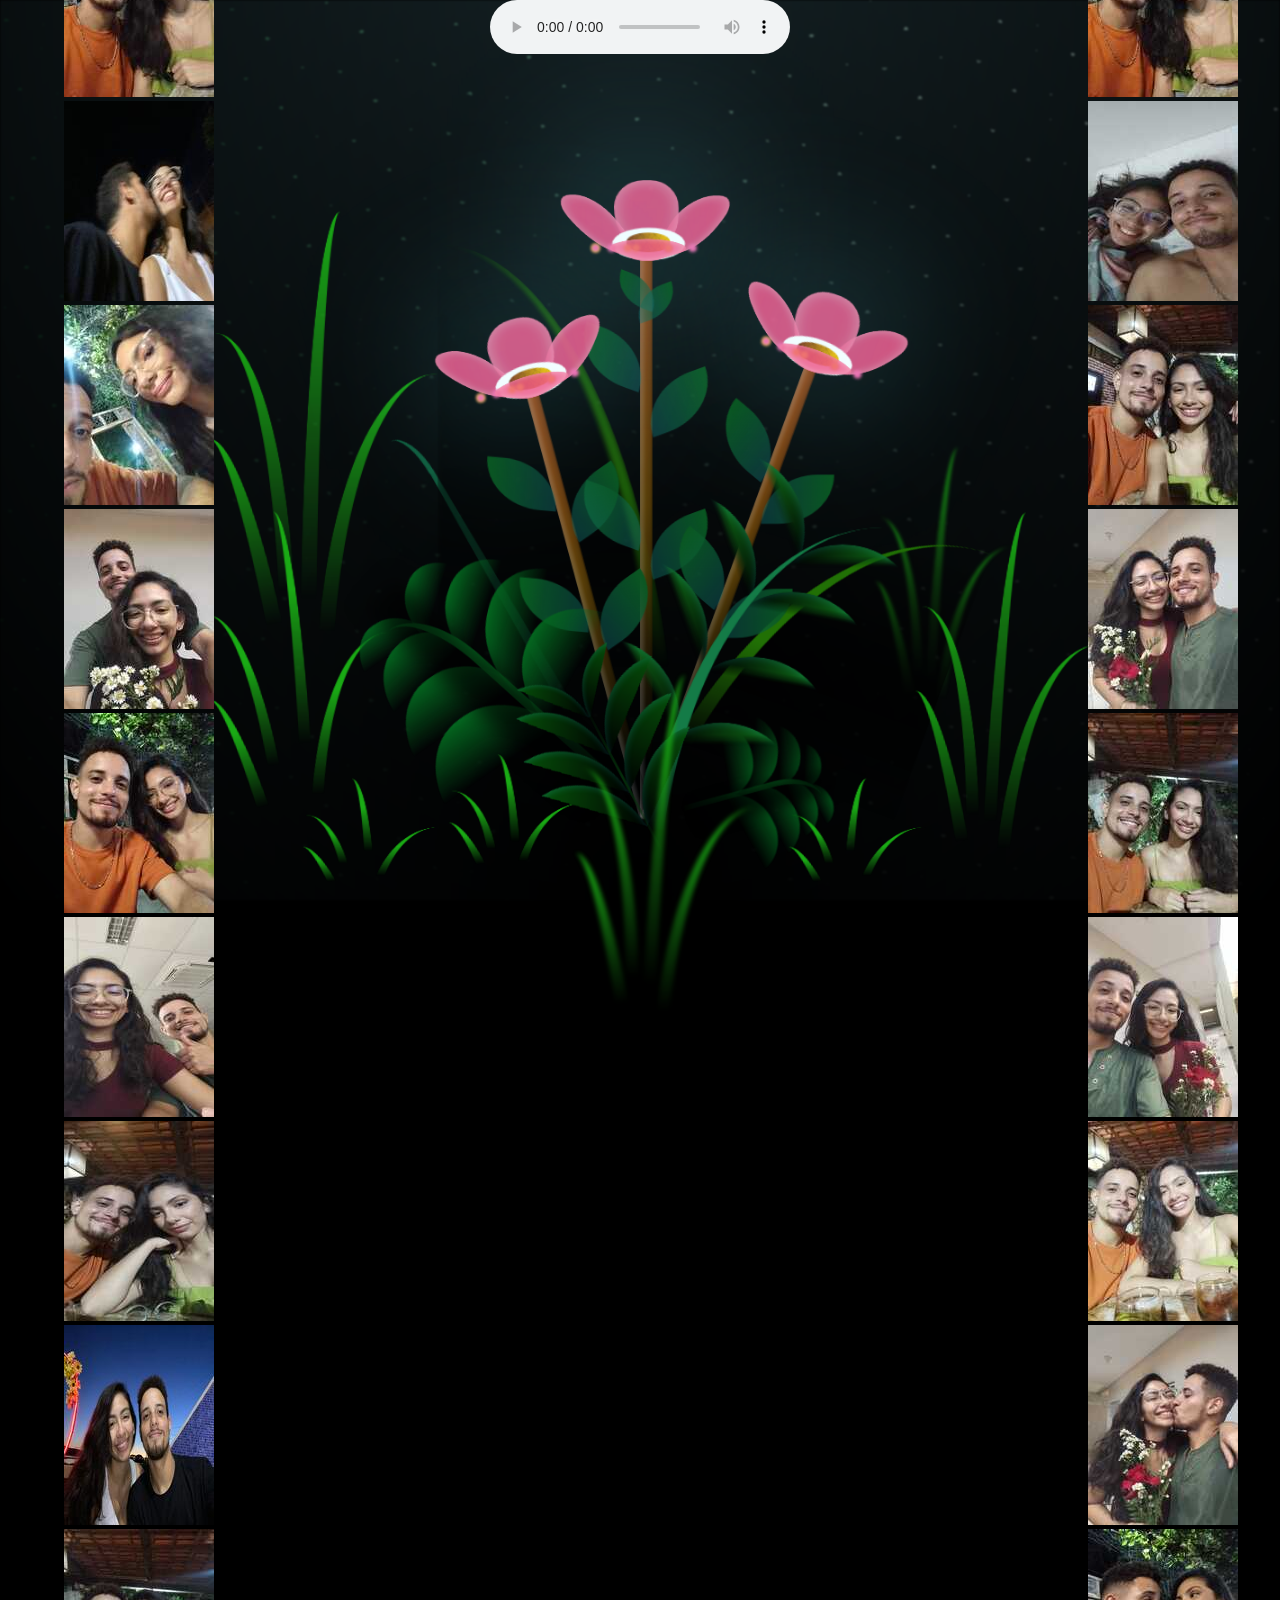
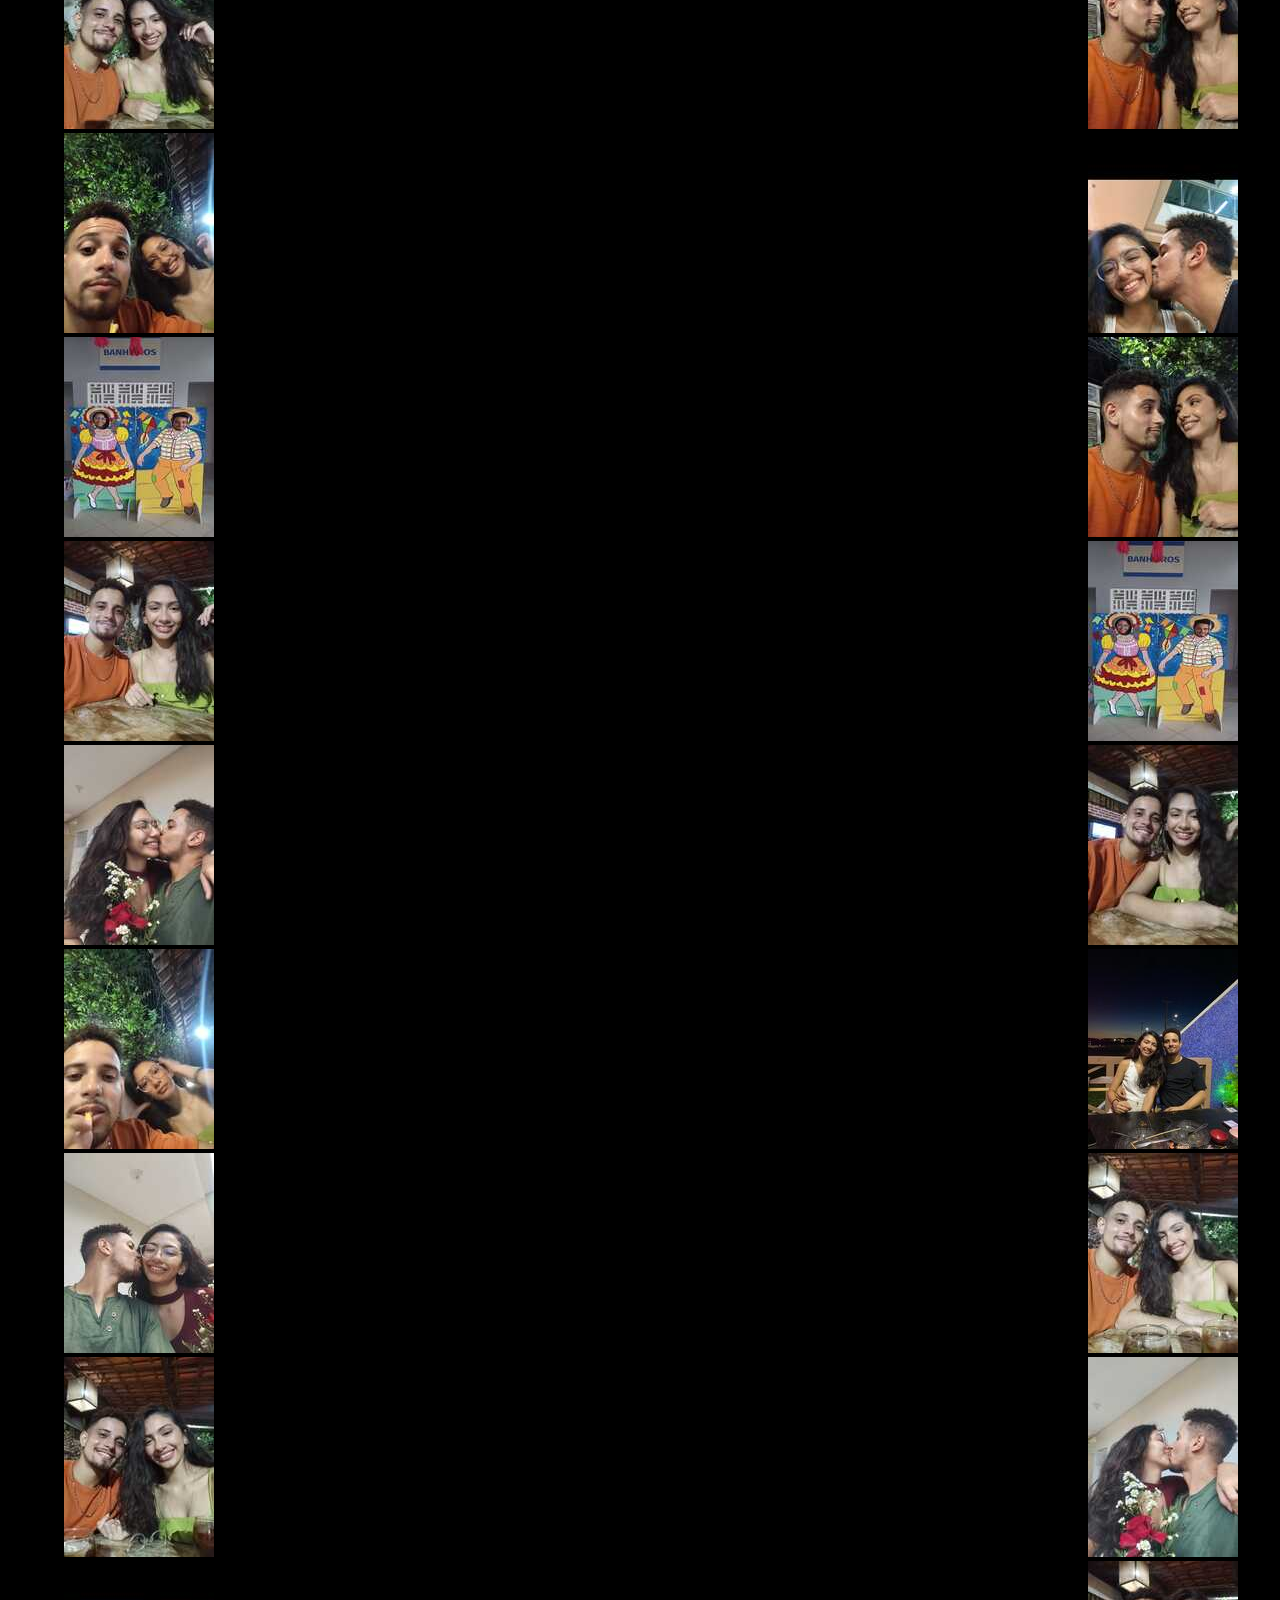
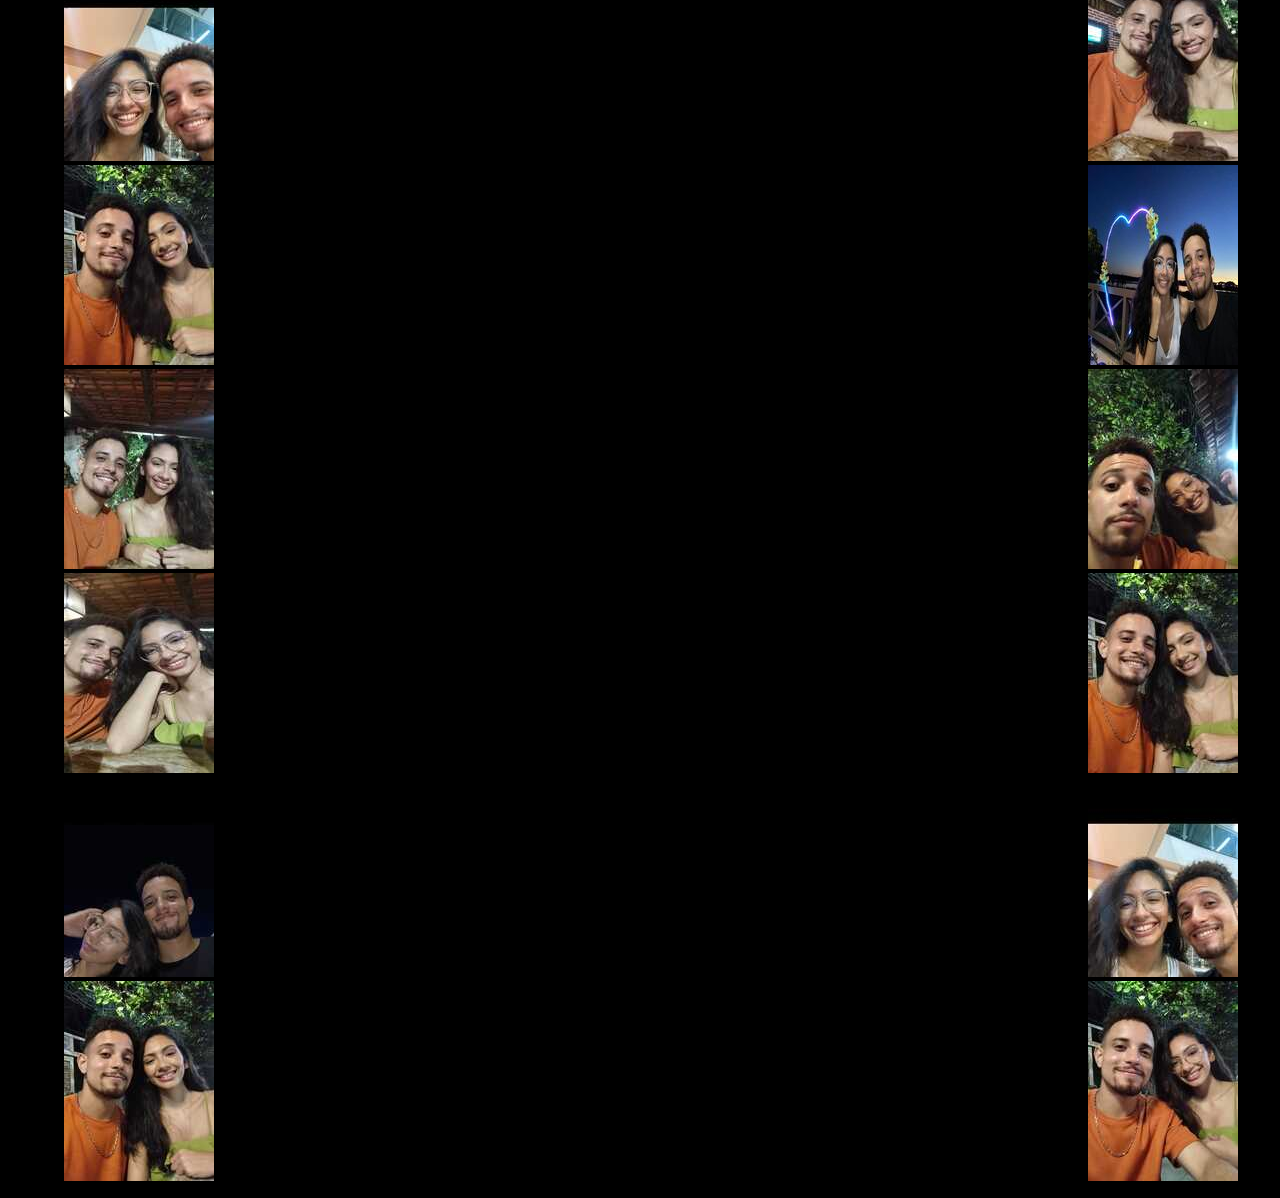
==== commit c8512180: "lastCommit" ====
--- a/flower.html
+++ b/flower.html
@@ -6,7 +6,7 @@
     <meta name="viewport" content="width=device-width, initial-scale=1.0">
     <link rel="stylesheet" href="css/main.css">
     <link rel="icon" href="img/flowers.png" type="image/x-icon">
-    <title>Html project</title>
+    <title>Happy valentine's day❤️</title>
     
 </head>
 
@@ -319,27 +319,95 @@
         </div>
 
         <div class="slide-box primeiro">
-          <img src="img/imagem1.jpeg" alt="slide 1">
-        </div>
-
-        <div class="slide-box segundo">
-          <img src="img/imagem2.jpeg" alt="slide 1">
-        </div>
-
-        <div class="slide-box terceiro">
-          <img src="img/imagem3.jpeg" alt="slide 1">
-        </div>
-
-        <div class="slide-box terceiro">
-          <img src="img/imagem4.jpeg" alt="slide 1">
-        </div>
-
-        <div class="slide-box terceiro">
-          <img src="img/imagem5.jpeg" alt="slide 1">
-        </div>
-
-      </div>
-    </section> 
+          <img src="img/caroulsel1/0101.jpeg" alt="slide 1">
+      </div>
+      
+      <div class="slide-box segundo">
+          <img src="img/caroulsel1/0102.jpeg" alt="slide 1">
+      </div>
+      
+      <div class="slide-box terceiro">
+          <img src="img/caroulsel1/0103.jpeg" alt="slide 1">
+      </div>
+      
+      <div class="slide-box terceiro">
+          <img src="img/caroulsel1/0104.jpeg" alt="slide 1">
+      </div>
+      
+      <div class="slide-box terceiro">
+          <img src="img/caroulsel1/0105.jpeg" alt="slide 1">
+      </div>
+      
+      <div class="slide-box terceiro">
+          <img src="img/caroulsel1/0106.jpeg" alt="slide 1">
+      </div>
+      
+      <div class="slide-box terceiro">
+          <img src="img/caroulsel1/0107.jpeg" alt="slide 1">
+      </div>
+      
+      <div class="slide-box terceiro">
+          <img src="img/caroulsel1/0108.jpeg" alt="slide 1">
+      </div>
+      
+      <div class="slide-box terceiro">
+          <img src="img/caroulsel1/0109.jpeg" alt="slide 1">
+      </div>
+      
+      <div class="slide-box terceiro">
+          <img src="img/caroulsel1/0110.jpeg" alt="slide 1">
+      </div>
+      
+      <div class="slide-box terceiro">
+          <img src="img/caroulsel1/0111.jpeg" alt="slide 1">
+      </div>
+      
+      <div class="slide-box terceiro">
+          <img src="img/caroulsel1/0112.jpeg" alt="slide 1">
+      </div>
+      
+      <div class="slide-box terceiro">
+          <img src="img/caroulsel1/0113.jpeg" alt="slide 1">
+      </div>
+      
+      <div class="slide-box terceiro">
+          <img src="img/caroulsel1/0114.jpeg" alt="slide 1">
+      </div>
+      
+      <div class="slide-box terceiro">
+          <img src="img/caroulsel1/0115.jpeg" alt="slide 1">
+      </div>
+      
+      <div class="slide-box terceiro">
+          <img src="img/caroulsel1/0116.jpeg" alt="slide 1">
+      </div>
+      
+      <div class="slide-box terceiro">
+          <img src="img/caroulsel1/0117.jpeg" alt="slide 1">
+      </div>
+      
+      <div class="slide-box terceiro">
+          <img src="img/caroulsel1/0118.jpeg" alt="slide 1">
+      </div>
+      
+      <div class="slide-box terceiro">
+          <img src="img/caroulsel1/0119.jpeg" alt="slide 1">
+      </div>
+      
+      <div class="slide-box terceiro">
+          <img src="img/caroulsel1/0120.jpeg" alt="slide 1">
+      </div>
+      
+      <div class="slide-box terceiro">
+          <img src="img/caroulsel1/0121.jpeg" alt="slide 1">
+      </div>
+      
+      <div class="slide-box terceiro">
+          <img src="img/caroulsel1/0122.jpeg" alt="slide 1">
+      </div>
+
+      </div>
+    </section>
     
     <script src="https://ajax.googleapis.com/ajax/libs/jquery/2.1.1/jquery.min.js"></script>
 
@@ -353,24 +421,93 @@
         </div>
 
         <div class="slide-box primeiro">
-          <img src="img/imagem6.jpeg" alt="slide 1">
-        </div>
-
-        <div class="slide-box segundo">
-          <img src="img/imagem7.jpeg" alt="slide 1">
-        </div>
-
-        <div class="slide-box terceiro">
-          <img src="img/imagem8.jpeg" alt="slide 1">
-        </div>
-
-        <div class="slide-box terceiro">
-          <img src="img/imagem9.jpeg" alt="slide 1">
-        </div>
-
-        <div class="slide-box terceiro">
-          <img src="img/imagem10.jpeg" alt="slide 1">
-        </div>
+          <img src="img/carousel2/0201.jpeg" alt="slide 2">
+      </div>
+      
+      <div class="slide-box segundo">
+          <img src="img/carousel2/0202.jpeg" alt="slide 2">
+      </div>
+      
+      <div class="slide-box terceiro">
+          <img src="img/carousel2/0203.jpeg" alt="slide 2">
+      </div>
+      
+      <div class="slide-box terceiro">
+          <img src="img/carousel2/0204.jpeg" alt="slide 2">
+      </div>
+      
+      <div class="slide-box terceiro">
+          <img src="img/carousel2/0205.jpeg" alt="slide 2">
+      </div>
+      
+      <div class="slide-box terceiro">
+          <img src="img/carousel2/0206.jpeg" alt="slide 2">
+      </div>
+      
+      <div class="slide-box terceiro">
+          <img src="img/carousel2/0207.jpeg" alt="slide 2">
+      </div>
+      
+      <div class="slide-box terceiro">
+          <img src="img/carousel2/0208.jpeg" alt="slide 2">
+      </div>
+      
+      <div class="slide-box terceiro">
+          <img src="img/carousel2/0209.jpeg" alt="slide 2">
+      </div>
+      
+      <div class="slide-box terceiro">
+          <img src="img/carousel2/0210.jpeg" alt="slide 2">
+      </div>
+      
+      <div class="slide-box terceiro">
+          <img src="img/carousel2/0211.jpeg" alt="slide 2">
+      </div>
+      
+      <div class="slide-box terceiro">
+          <img src="img/carousel2/0212.jpeg" alt="slide 2">
+      </div>
+      
+      <div class="slide-box terceiro">
+          <img src="img/carousel2/0213.jpeg" alt="slide 2">
+      </div>
+      
+      <div class="slide-box terceiro">
+          <img src="img/carousel2/0214.jpeg" alt="slide 2">
+      </div>
+      
+      <div class="slide-box terceiro">
+          <img src="img/carousel2/0215.jpeg" alt="slide 2">
+      </div>
+      
+      <div class="slide-box terceiro">
+          <img src="img/carousel2/0216.jpeg" alt="slide 2">
+      </div>
+      
+      <div class="slide-box terceiro">
+          <img src="img/carousel2/0217.jpeg" alt="slide 2">
+      </div>
+      
+      <div class="slide-box terceiro">
+          <img src="img/carousel2/0218.jpeg" alt="slide 2">
+      </div>
+      
+      <div class="slide-box terceiro">
+          <img src="img/carousel2/0219.jpeg" alt="slide 2">
+      </div>
+      
+      <div class="slide-box terceiro">
+          <img src="img/carousel2/0220.jpeg" alt="slide 2">
+      </div>
+      
+      <div class="slide-box terceiro">
+          <img src="img/carousel2/0221.jpeg" alt="slide 2">
+      </div>
+      
+      <div class="slide-box terceiro">
+          <img src="img/carousel2/0222.jpeg" alt="slide 2">
+      </div>
+      
 
       </div>
     </section>
--- a/css/main.css
+++ b/css/main.css
@@ -7,7 +7,7 @@
 }
 
 :root {
-  --dark-color: #000;
+  --dark-color: #000000;
   --white: #fff;
 }
 
